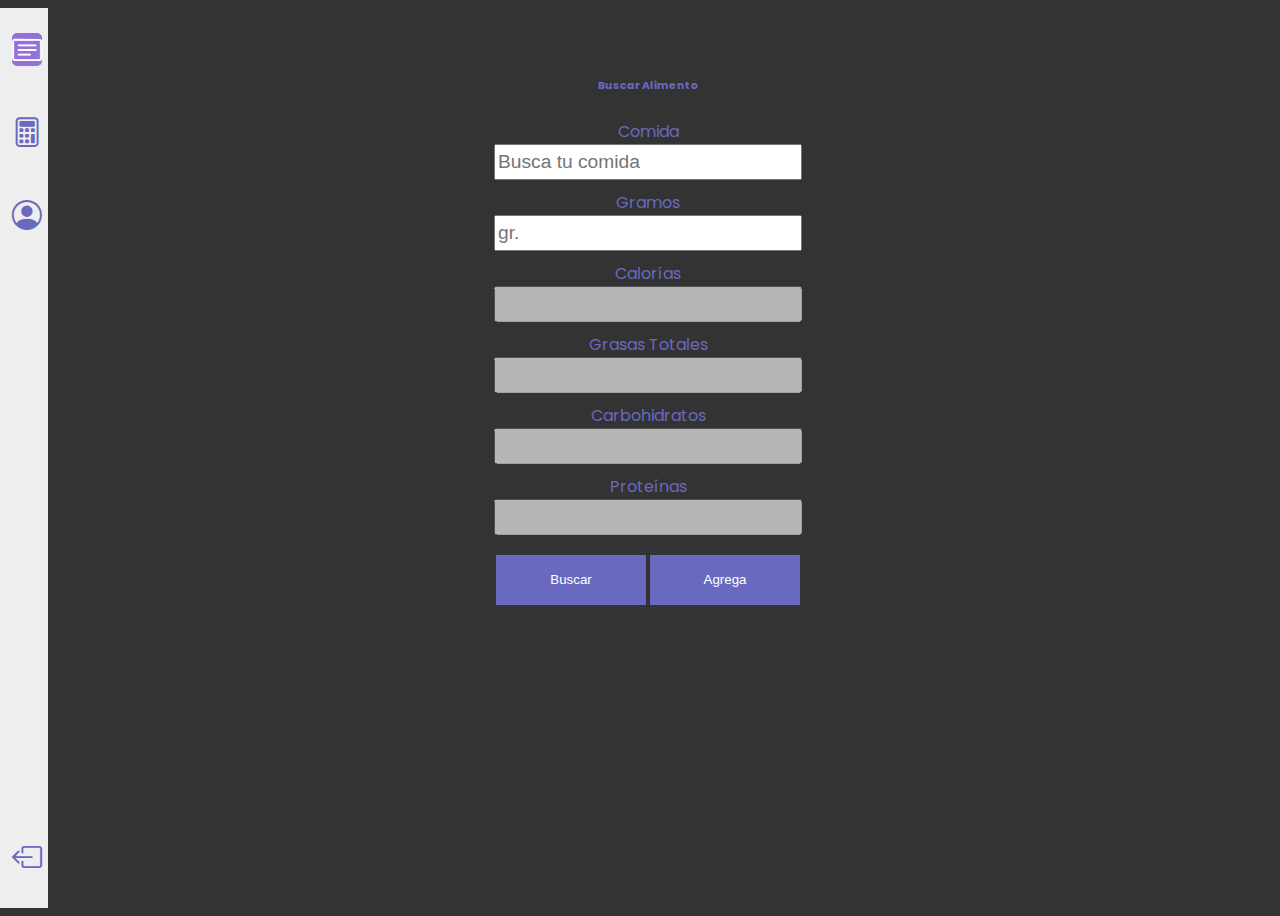
==== alimentosApi.html @ dedc5924 "v0.1" ====
<!doctype html>
<html lang="en">
  <head>
    <meta charset="utf-8">
    <meta name="viewport" content="width=device-width, initial-scale=1">
    <title>Bootstrap demo</title>
    <link href="https://cdn.jsdelivr.net/npm/bootstrap@5.2.0-beta1/dist/css/bootstrap.min.css" rel="stylesheet" integrity="sha384-0evHe/X+R7YkIZDRvuzKMRqM+OrBnVFBL6DOitfPri4tjfHxaWutUpFmBp4vmVor" crossorigin="anonymous">
    <link rel="stylesheet" href="https://cdn.jsdelivr.net/npm/bootstrap-icons@1.8.3/font/bootstrap-icons.css">
    <link rel="stylesheet" href="assets/css/style.css">
    <link rel="stylesheet" href="assets/css/alimentosApi.css">
    
  </head>
  <body>

    <section class="sidebar">
        
        <ul class="lista_navbar">              
            <li><a href="#"><i class="bi bi-card-text iconActivo"></i> <span class="pagina_activa">Alimentos</span> </a></li>
            <li><a href="calculadoraCalorias.html"><i class="bi bi-calculator"></i> <span>Calculadora</span> </a></li>
          <li><a href="login.html"><i class="bi bi-person-circle"></i> <span class="">Usuario</span> </a></li>
          <li class="exit"><a href="login.html"><i class="bi bi-box-arrow-left"></i> <span class="">Salir</span></a></li>              
        </ul>
        
    </section>

    
    <section class="form_buscar">
      <div class="container">
        <form action="" id="FORM">
          <h6>Buscar Alimento</h6>
          <label for="alimento">Comida</label>
          <input class="text-bg-dark" type="text" placeholder="Busca tu comida" name="alimento">
          <label for="gramos">Gramos</label>
          <input class="text-bg-dark" type="text" placeholder="gr." value="" name="gramos" >          
          <label for="gramos">Calorías</label>
          <input type="text" placeholder="" value="" name="calorias" disabled>          
          <label for="gramos">Grasas Totales</label>
          <input type="text" placeholder="" value="" name="grasas" disabled >          
          <label for="gramos">Carbohidratos</label>
          <input type="text" placeholder="" value="" name="carbohidratos" disabled >          
          <label for="gramos">Proteínas</label>
          <input type="text" placeholder="" value="" name="proteinas" disabled>
          
          <button type="submit" class="mt-3">Buscar</button>
          <button id="agregarDatos" type="button" class="mt-3">Agrega</button>
                
          </form>
        </section>

        
        <script src="https://cdn.jsdelivr.net/npm/bootstrap@5.2.0-beta1/dist/js/bootstrap.bundle.min.js" integrity="sha384-pprn3073KE6tl6bjs2QrFaJGz5/SUsLqktiwsUTF55Jfv3qYSDhgCecCxMW52nD2" crossorigin="anonymous"></script>
        <script src="assets/js/alimentos.js"></script>
        
  </body>
</html>
---- assets/css/style.css ----
@import url('https://fonts.googleapis.com/css2?family=Poppins:ital,wght@0,100;0,200;0,300;0,400;0,500;0,600;0,700;0,800;0,900;1,100;1,200;1,300;1,400;1,500;1,600;1,700;1,800;1,900&family=Source+Code+Pro:ital,wght@0,400;0,600;1,700&display=swap');
/* 
font-family: 'Poppins', sans-serif;
font-family: 'Source Code Pro', monospace;
*/



*{
    color: #6a69c0;
}
body{
    background: #333333 !important;
    font-family: 'Poppins', sans-serif !important;
    font-size: 1em !important;
    width: 100%;
    height: 100vh;
    
         
}

li{
    list-style: none;
}
li, a, i, span{
    line-height: 36px;
    height: 32.5px;
    padding: 0;
    border-radius: 5px;
    color: #6a69c0;
}
a{
    text-decoration: none !important;
    padding: 0;
    margin: 0;
    color: #b4b3ee !important;    
    

}

/* colapsar navbar */
a span{
    opacity: 0;
    padding: 9px;    
    display: inline-block;
    transform: translateX(-160px);   
    transition: all .3s;         
}

.sidebar{
      
    height: 100vh;
    display: inline-block;
    position: fixed;
    width: 40px;
}.sidebar:hover  span{
    line-height: 15px;
    display: inline-block;
    opacity: 1;
    transform: translateX(50px);
    transition-delay: .5s;
    transition: all ease .1s;
    

}.sidebar:hover .lista_navbar{
    transform: translateX(0px);
    
}.sidebar:hover .lista_navbar i{
    
    left: 5px;
    transition: all ease-in-out .3s;
    
}


.lista_navbar i{
    font-size: 30px;    
    padding-right: 5px;
    position: fixed;
    left: 139px;   
    transition: all ease-in-out .3s;
} 
.lista_navbar li:hover i{
    
    padding: 0;
    border-radius: 5px;
    color: #fff;
    background-color: mediumpurple;
}
.lista_navbar{
    position: fixed;
    background: #eee;
    width: 175px;
    display: flex;
    flex-direction: column;    
    margin: 0;
    padding: 0;
    height: 100vh;
    transform: translateX(-135px);
    transition: all ease-in-out .3s; 
}
.lista_navbar li{
    margin-top: 25px;
    margin-bottom: 25px;
}.lista_navbar li:hover span:hover{
    border-radius: 10px;
    background: mediumpurple;
    color: #fff;
       
}
.lista_navbar .iconActivo{
    line-height: 36px;
    height: 32.5px;
    padding: 0;
    border-radius: 5px;
    color: #fff;
    background-color: mediumpurple;
}
.pagina_activa{
    border-radius: 10px;
    background: mediumpurple;
    color: #fff;
}

.exit{
    position: absolute;
    bottom: 10px;
    /* height: 100vh */;
}

/* Formulario Login*/
#FORM{
    padding-top: 38vh;
    
}
#FORM input{    
    margin: 0 auto;
    height: 30px;
    width: 300px;
    margin-bottom: 10px;
    display: block;
}
#FORM button{
    margin: 0 auto;
    display: block;
    width: 300px;
    background: #6a69c0;
    border: #6a69c0;
    color: #fff;
    --bs-btn-focus-shadow-rgb: 0;
}
#FORM button:hover{
    background: #eee;
    color: #6a69c0;
}
#FORM button:focus{
    box-shadow: 0 0 10px ;
}
.login h6{
    text-align: center;
}
.login .registro_titulo{
    font-size: 12px;
}
.login .registro_link{
    color: #eee ;
    font-size: 11px;
    text-decoration: underline;
}
.login .registro_link:hover{
    cursor: pointer;
    color: #6a69c0;
}
---- assets/css/alimentosApi.css ----
.form_buscar{    
    margin: 0 auto;
    width: 100%;
    text-align: center;
}
#FORM button{
    margin: 0 auto;
    margin-top: 10px;
    margin-bottom: 10px;
    margin-left: 0px;
    display: inline-block;
    width: 150px;
    height: 50px;
    background: #6a69c0;
    border: #6a69c0;
    color: #fff;
    --bs-btn-focus-shadow-rgb: 0;
}#FORM button:hover{
    background: #eee;
    color: #6a69c0;
}
#FORM button:focus{
    color: #eee;
    background: #6a69c0;
    box-shadow: 0 0 10px ;
}
#FORMalimentos label, input{
    font-size: 1.2rem;
    margin: 0 auto;
    height: 25px;
    width: 25px;    
    display: block;
    color: rgb(255, 255, 255);
}
#FORM{
    padding-top: 5vh;
    
}
#FORM h6{
    text-align: center;
}
@media(max-width:425px){
    #FORM input{
        margin-left: 30px;
        width: 94%;
    }
    #FORM button{
        margin-left: 32px;
        width: 40%;
    }
}
@media(max-width:362px){
    #FORM input{
        /* margin-left: 100px; */
        width: 92%;
    }
    #FORM button{
        /* margin-left: 100px; */
        width: 30%;
    }
}
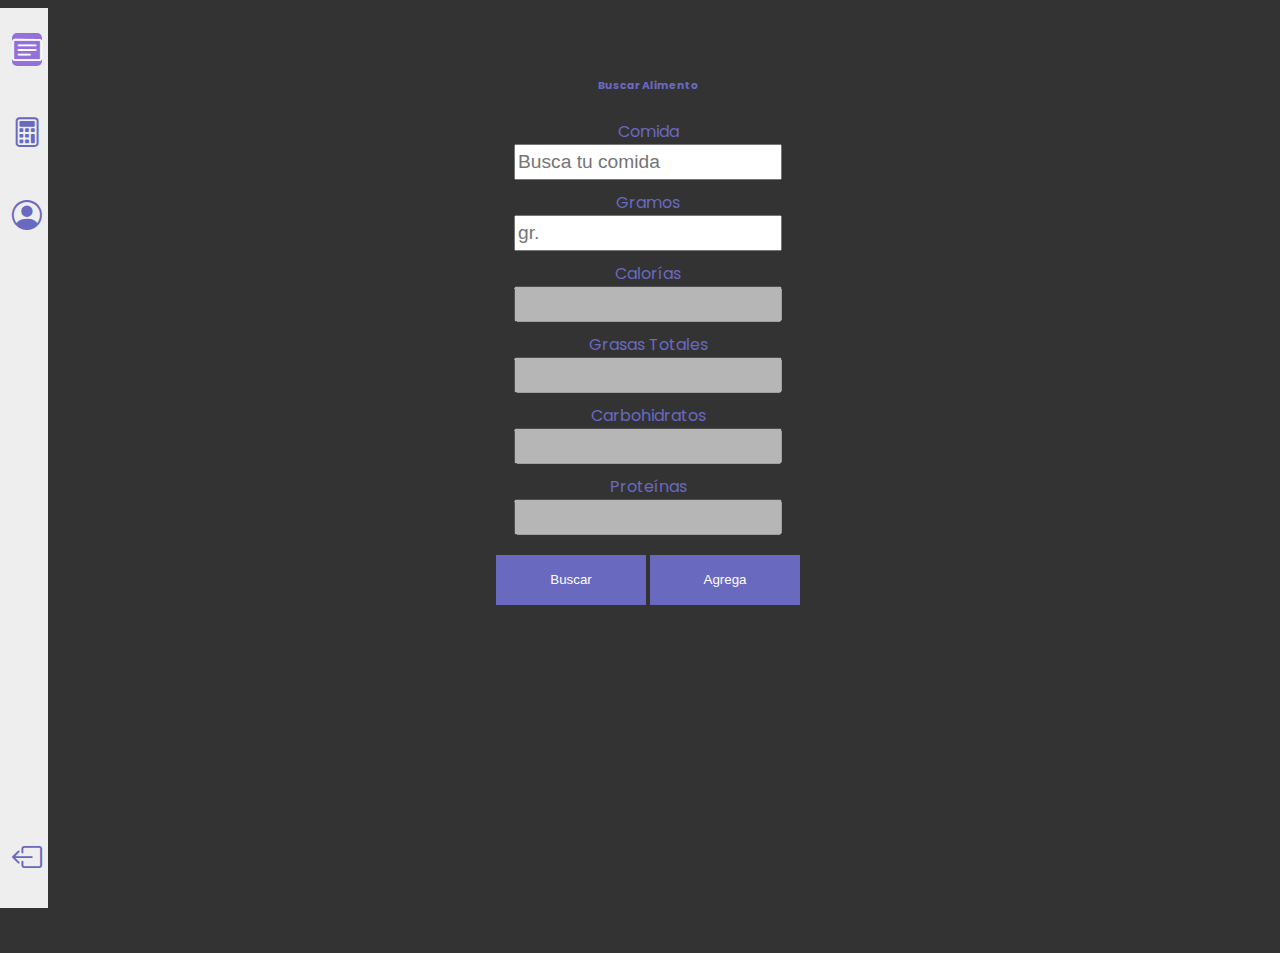
==== commit 722ea6fd: "Validaciones y responsividad" ====
--- a/alimentosApi.html
+++ b/alimentosApi.html
@@ -18,38 +18,44 @@
             <li><a href="#"><i class="bi bi-card-text iconActivo"></i> <span class="pagina_activa">Alimentos</span> </a></li>
             <li><a href="calculadoraCalorias.html"><i class="bi bi-calculator"></i> <span>Calculadora</span> </a></li>
           <li><a href="login.html"><i class="bi bi-person-circle"></i> <span class="">Usuario</span> </a></li>
-          <li class="exit"><a href="login.html"><i class="bi bi-box-arrow-left"></i> <span class="">Salir</span></a></li>              
+          <li class="exit"><a href="index.html"><i class="bi bi-box-arrow-left"></i> <span class="">Salir</span></a></li>              
         </ul>
         
     </section>
 
     
     <section class="form_buscar">
-      <div class="container">
+      <div class="container-fluid">
+
         <form action="" id="FORM">
-          <h6>Buscar Alimento</h6>
-          <label for="alimento">Comida</label>
-          <input class="text-bg-dark" type="text" placeholder="Busca tu comida" name="alimento">
-          <label for="gramos">Gramos</label>
-          <input class="text-bg-dark" type="text" placeholder="gr." value="" name="gramos" >          
-          <label for="gramos">Calorías</label>
-          <input type="text" placeholder="" value="" name="calorias" disabled>          
-          <label for="gramos">Grasas Totales</label>
-          <input type="text" placeholder="" value="" name="grasas" disabled >          
-          <label for="gramos">Carbohidratos</label>
-          <input type="text" placeholder="" value="" name="carbohidratos" disabled >          
-          <label for="gramos">Proteínas</label>
-          <input type="text" placeholder="" value="" name="proteinas" disabled>
           
-          <button type="submit" class="mt-3">Buscar</button>
-          <button id="agregarDatos" type="button" class="mt-3">Agrega</button>
-                
+
+            <h6>Buscar Alimento</h6>
+            <label for="alimento">Comida</label>
+            <input class="text-bg-dark" type="text" placeholder="Busca tu comida" name="alimento">
+            <label for="gramos">Gramos</label>
+            <input class="text-bg-dark" type="text" placeholder="gr." value="" name="gramos" >          
+            <label for="gramos">Calorías</label>
+            <input class="text-bg-dark" type="text" placeholder="" value="" name="calorias" disabled>          
+            <label for="gramos">Grasas Totales</label>
+            <input class="text-bg-dark" type="text" placeholder="" value="" name="grasas" disabled >          
+            <label for="gramos">Carbohidratos</label>
+            <input class="text-bg-dark" type="text" placeholder="" value="" name="carbohidratos" disabled >          
+            <label for="gramos">Proteínas</label>
+            <input class="text-bg-dark" type="text" placeholder="" value="" name="proteinas" disabled>
+            
+            <button type="submit" class="mt-3">Buscar</button>
+            <button id="agregarDatos" type="button" class="mt-3">Agrega</button>
+          
+            
           </form>
         </section>
-
+        
         
         <script src="https://cdn.jsdelivr.net/npm/bootstrap@5.2.0-beta1/dist/js/bootstrap.bundle.min.js" integrity="sha384-pprn3073KE6tl6bjs2QrFaJGz5/SUsLqktiwsUTF55Jfv3qYSDhgCecCxMW52nD2" crossorigin="anonymous"></script>
         <script src="assets/js/alimentos.js"></script>
         
+        
+        
   </body>
 </html>--- a/assets/css/style.css
+++ b/assets/css/style.css
@@ -129,21 +129,35 @@
 }
 
 /* Formulario Login*/
+.forumularioContenedor{
+    width: 250px;
+    margin: 0 auto;
+}
+.container-fluid{
+    margin-left: 0;
+}
+
 #FORM{
-    padding-top: 38vh;
+    height: 100vh;
+    width: 100vw;
+    padding-top: 15vh;
+    
+    
+    
     
 }
 #FORM input{    
     margin: 0 auto;
     height: 30px;
-    width: 300px;
+    width: 260px;
     margin-bottom: 10px;
     display: block;
+    
 }
 #FORM button{
     margin: 0 auto;
     display: block;
-    width: 300px;
+    width: 200px;
     background: #6a69c0;
     border: #6a69c0;
     color: #fff;
@@ -155,6 +169,9 @@
 }
 #FORM button:focus{
     box-shadow: 0 0 10px ;
+}
+.login{
+    width: 100%;
 }
 .login h6{
     text-align: center;
